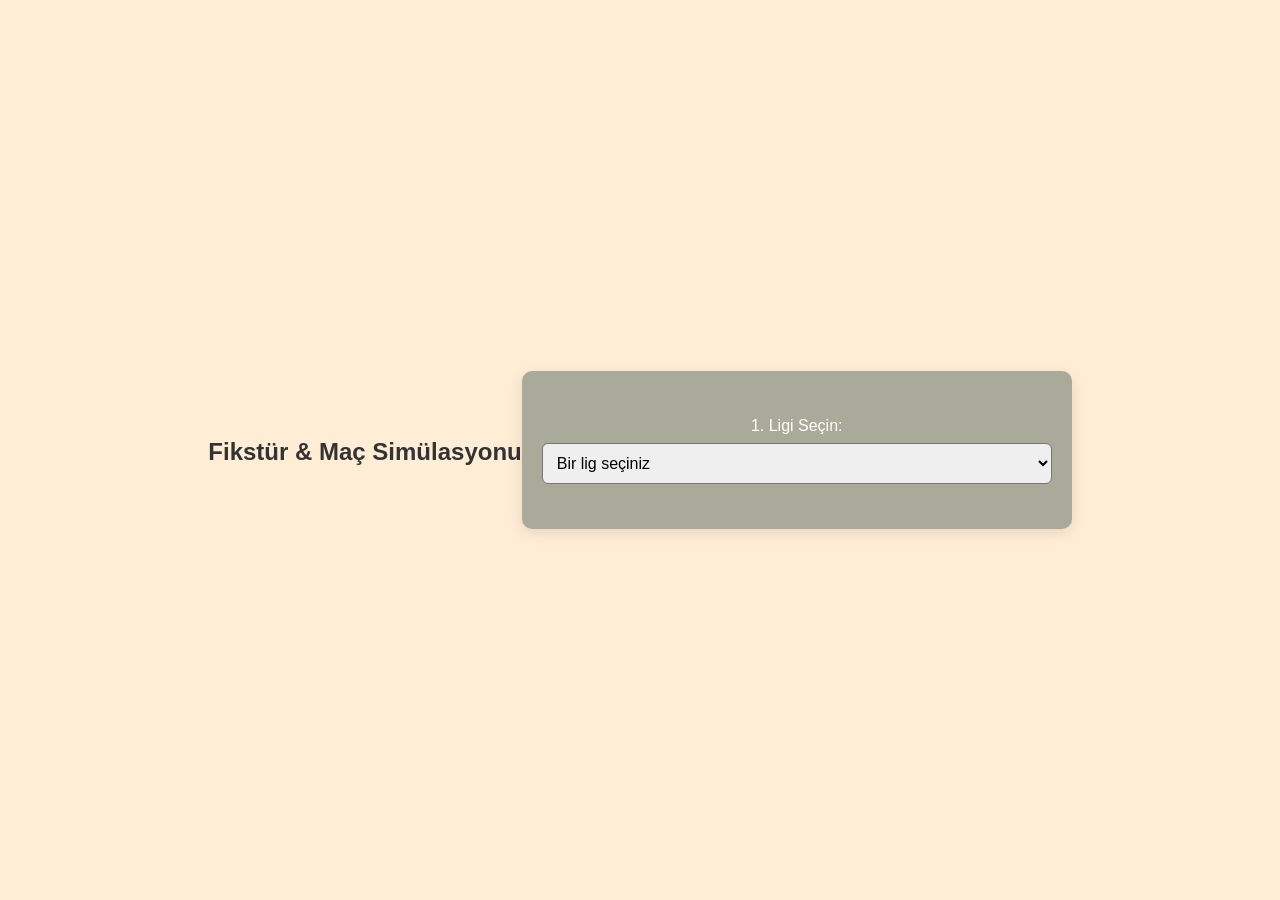
==== fikstur.html @ 1ee69036 "Add files via upload" ====
<!DOCTYPE html>
<html lang="tr">
<head>
    <meta charset="UTF-8">
    <meta name="viewport" content="width=device-width, initial-scale=1.0">
    <title>Manuel Fikstür Oluştur</title>
    <link rel="stylesheet" href="style.css">
</head>
<body>

<h2 style="color: #333; text-align: center; margin-bottom: 15px;">Fikstür & Maç Simülasyonu</h2>

<div class="card" style="max-width: 550px; width: 100%;">
    <p style="color: white; margin-bottom: 8px;">1. Ligi Seçin:</p>
    <select id="fiksturLigSecimi" style="width: 100%; padding: 10px; border-radius: 6px; font-size: 16px; margin-bottom: 15px;">
        <option value="" disabled selected>Bir lig seçiniz</option>
    </select>

    <!-- Maç Kurma Alanı (Lig seçilince görünecek) -->
    <div id="macKurmaAlani" style="display: none; background: rgba(0,0,0,0.2); padding: 15px; border-radius: 8px; margin-bottom: 15px;">
        <p style="color: white; margin-top: 0; font-weight: bold; text-align: center;">2. Maç Eşleşmesini Kurun:</p>
        
        <div style="display: flex; gap: 8px; align-items: center; justify-content: center; margin-bottom: 10px;">
            <select id="evSahibiSelect" style="width: 45%; padding: 8px; border-radius: 4px; border: none; font-size: 13px;"></select>
            <input type="number" id="evSkorInput" min="0" value="0" style="width: 35px; text-align: center; padding: 6px; border-radius: 4px; border: none;">
            <span style="color: white; font-weight: bold;">-</span>
            <input type="number" id="depSkorInput" min="0" value="0" style="width: 35px; text-align: center; padding: 6px; border-radius: 4px; border: none;">
            <select id="deplasmanSelect" style="width: 45%; padding: 8px; border-radius: 4px; border: none; font-size: 13px;"></select>
        </div>

        <button id="macEkleBtn" class="lig-ekle" style="width: 100%; padding: 8px; background-color: #2196F3; color: white;">+ Maçı Fikstüre Ekle</button>
    </div>

    <!-- Eklenen Maçların Listeleneceği Yer -->
    <div id="eklenenMaclarListesi" style="width: 100%; max-height: 200px; overflow-y: auto;"></div>

    <button id="sonuclariKaydetBtn" class="devam" style="display: none; margin-top: 15px; background-color: #28a745;">
        Sonuçları İşle ve Puan Durumuna Git →
    </button>
</div>

<script src="fikstur.js"></script>
</body>
</html>
---- style.css ----
body {
    background-color: rgb(255, 237, 214); /* Diğer sayfalarla uyumlu krem arka plan */
    margin: 0;
    padding: 15px; /* Mobilde kenarlara sıfır yapışmasın diye iç boşluk */
    display: flex;
    justify-content: center;
    align-items: center;
    min-height: 100vh;
    font-family: sans-serif;
    box-sizing: border-box;
}

/* Tüm elementlerin padding değerlerini genişliğe dahil ediyoruz (Taşmayı önler) */
*, *::before, *::after {
    box-sizing: border-box;
}

.card {
    background-color: rgb(170, 170, 154);
    width: 100%;
    max-width: 380px; /* Telefonlarda tam sığar, bilgisayarda çok büyümesini engeller */
    padding: 30px 20px;
    border-radius: 10px;
    display: flex;
    flex-direction: column; /* Elemanları alt alta dizer */
    align-items: center;
    text-align: center;
    box-shadow: 0 4px 15px rgba(0,0,0,0.1);
}

h1 {
    color: white;
    margin: 0 0 10px 0;
    font-size: 28px;
}

.text {
    color: rgb(168, 255, 181);
    font-size: 20px;
    margin: 0 0 25px 0;
}

.form {
    width: 100%;
    display: flex;
    flex-direction: column;
    gap: 15px; /* Input ve buton arasına temiz boşluk bırakır */
    margin-bottom: 20px;
}

#ligAdi {
    width: 100%;
    padding: 12px;
    border-radius: 6px;
    border: 1px solid #ccc;
    font-size: 16px; /* Mobilde zoom yapmayı engellemek için ideal boyut */
}

.lig-ekle {
    background-color: rgb(201, 176, 91);
    color: black;
    padding: 12px;
    border: none;
    border-radius: 6px;
    cursor: pointer;
    font-weight: bold;
    font-size: 16px;
    width: 100%;
}

.devam-link {
    width: 100%;
    text-decoration: none; /* Link alt çizgisini kaldırır */
}

.devam {
    width: 100%;
    padding: 12px;
    background-color: #333;
    color: white;
    border: none;
    border-radius: 6px;
    cursor: pointer;
    font-weight: bold;
    font-size: 16px;
    transition: background 0.2s;
}

.devam:hover {
    background-color: #444;
}
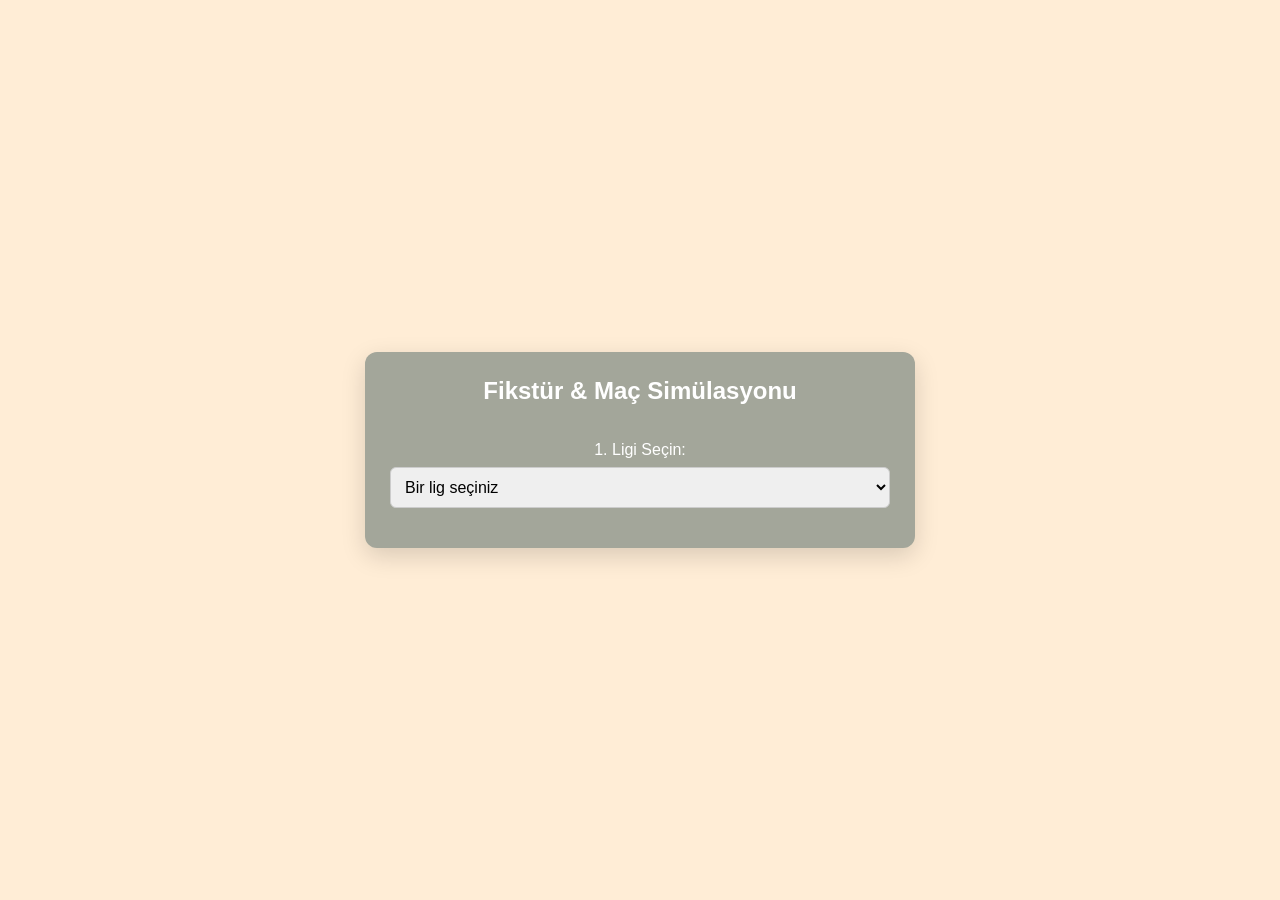
==== commit f494dd12: "Update fikstur.html" ====
--- a/fikstur.html
+++ b/fikstur.html
@@ -8,17 +8,17 @@
 </head>
 <body>
 
-<h2 style="color: #333; text-align: center; margin-bottom: 15px;">Fikstür & Maç Simülasyonu</h2>
+<div class="card" style="max-width: 550px; width: 100%;">
+    <h2 style="color: white; text-align: center; margin-top: 0; margin-bottom: 20px;">Fikstür & Maç Simülasyonu</h2>
 
-<div class="card" style="max-width: 550px; width: 100%;">
-    <p style="color: white; margin-bottom: 8px;">1. Ligi Seçin:</p>
+    <p style="color: white; margin-bottom: 8px; text-align: center;">1. Ligi Seçin:</p>
     <select id="fiksturLigSecimi" style="width: 100%; padding: 10px; border-radius: 6px; font-size: 16px; margin-bottom: 15px;">
         <option value="" disabled selected>Bir lig seçiniz</option>
     </select>
 
-    <!-- Maç Kurma Alanı (Lig seçilince görünecek) -->
+    <!-- Maç Kurma Alanı -->
     <div id="macKurmaAlani" style="display: none; background: rgba(0,0,0,0.2); padding: 15px; border-radius: 8px; margin-bottom: 15px;">
-        <p style="color: white; margin-top: 0; font-weight: bold; text-align: center;">2. Maç Eşleşmesini Kurun:</p>
+        <p style="color: white; margin-top: 0; font-weight: bold; text-align: center;">Maç Eşleşmesini Kurun:</p>
         
         <div style="display: flex; gap: 8px; align-items: center; justify-content: center; margin-bottom: 10px;">
             <select id="evSahibiSelect" style="width: 45%; padding: 8px; border-radius: 4px; border: none; font-size: 13px;"></select>
@@ -31,6 +31,9 @@
         <button id="macEkleBtn" class="lig-ekle" style="width: 100%; padding: 8px; background-color: #2196F3; color: white;">+ Maçı Fikstüre Ekle</button>
     </div>
 
+    <!-- YENİ: Otomatik Bay Geçen Takım Bilgi Kutusu -->
+    <div id="bayKutusu" style="display: none; background: #ff9800; color: black; font-weight: bold; padding: 10px; border-radius: 6px; text-align: center; margin-bottom: 15px; font-size: 14px;"></div>
+
     <!-- Eklenen Maçların Listeleneceği Yer -->
     <div id="eklenenMaclarListesi" style="width: 100%; max-height: 200px; overflow-y: auto;"></div>
 
@@ -41,4 +44,4 @@
 
 <script src="fikstur.js"></script>
 </body>
-</html>+</html>
--- a/style.css
+++ b/style.css
@@ -1,91 +1,123 @@
-body {
-    background-color: rgb(255, 237, 214); /* Diğer sayfalarla uyumlu krem arka plan */
+*{
+    box-sizing: border-box;
+}
+body{
+    background-color: rgb(255, 237, 214);
     margin: 0;
-    padding: 15px; /* Mobilde kenarlara sıfır yapışmasın diye iç boşluk */
+    padding: 20px;
     display: flex;
     justify-content: center;
     align-items: center;
     min-height: 100vh;
-    font-family: sans-serif;
-    box-sizing: border-box;
+    font-family: Arial, Helvetica, sans-serif;
 }
-
-/* Tüm elementlerin padding değerlerini genişliğe dahil ediyoruz (Taşmayı önler) */
-*, *::before, *::after {
-    box-sizing: border-box;
+.ana-konteyner {
+    display: flex;
+    flex-direction: row;        /* Sol ve sağ paneli yan yana yerleştirir */
+    justify-content: center;    /* Ekranın tam ortasına hizalar */
+    align-items: flex-start;    /* Üst kenarları hizalar */
+    gap: 35px;                  /* İki kart arasındaki estetik boşluk */
+    width: 100%;
+    max-width: 950px;           /* Ekranda dengeli durması için maksimum genişlik */
+    margin: 0 auto;
 }
-
 .card {
-    background-color: rgb(170, 170, 154);
-    width: 100%;
-    max-width: 380px; /* Telefonlarda tam sığar, bilgisayarda çok büyümesini engeller */
-    padding: 30px 20px;
-    border-radius: 10px;
+    background-color: #a3a69a;
+    padding: 25px;
+    border-radius: 12px;
+    box-shadow: 0 8px 24px rgba(0, 0, 0, 0.15);
     display: flex;
-    flex-direction: column; /* Elemanları alt alta dizer */
+    flex-direction: column;
     align-items: center;
+}
+.sol-panel, .sag-panel {
+    flex: 1;
+    min-width: 320px;
+}
+.baslik {
+    margin: 0 0 10px 0;
+    color: white;
+    font-size: 24px;
     text-align: center;
-    box-shadow: 0 4px 15px rgba(0,0,0,0.1);
 }
-
-h1 {
-    color: white;
-    margin: 0 0 10px 0;
-    font-size: 28px;
+.alt-başlik {
+    color: #4dfa8b;
+    margin-top: 0;
+    margin-bottom: 20px;
+    font-weight: bold;
+    font-size: 14px;
+    text-align: center;
 }
-
-.text {
-    color: rgb(168, 255, 181);
-    font-size: 20px;
-    margin: 0 0 25px 0;
-}
-
-.form {
+#ligForm {
     width: 100%;
     display: flex;
     flex-direction: column;
-    gap: 15px; /* Input ve buton arasına temiz boşluk bırakır */
-    margin-bottom: 20px;
+    gap: 10px;
 }
 
-#ligAdi {
+input[type="text"] {
+    text-transform: uppercase; /* Kullanıcı yazarken harfleri büyük gösterir */
+}
+input, select {
     width: 100%;
     padding: 12px;
     border-radius: 6px;
     border: 1px solid #ccc;
-    font-size: 16px; /* Mobilde zoom yapmayı engellemek için ideal boyut */
+    font-size: 15px;
+    outline: none;
+}
+input:focus, select:focus {
+    border-color: #2196F3;
+}
+
+button {
+    cursor: pointer;
+    border: none;
+    border-radius: 6px;
+    font-weight: bold;
+    transition: background-color 0.2s ease, transform 0.1s ease;
+}
+
+button:active {
+    transform: scale(0.98);
 }
 
 .lig-ekle {
-    background-color: rgb(201, 176, 91);
+    background-color: #c9b067;
     color: black;
     padding: 12px;
-    border: none;
-    border-radius: 6px;
-    cursor: pointer;
-    font-weight: bold;
-    font-size: 16px;
     width: 100%;
+    font-size: 15px;
+}
+
+.lig-ekle:hover {
+    background-color: #b59d57;
+}
+
+.devam {
+    background-color: #383838;
+    color: white;
+    padding: 12px;
+    width: 100%;
+    font-size: 15px;
+}
+
+.devam:hover {
+    background-color: #242424;
 }
 
 .devam-link {
     width: 100%;
-    text-decoration: none; /* Link alt çizgisini kaldırır */
 }
+/* MOBİL VE KÜÇÜK EKRAN UYUMU */
+@media (max-width: 768px) {
+    .ana-konteyner {
+        flex-direction: column; /* Mobil cihazlarda panelleri alt alta getirir */
+        align-items: center;
+        gap: 20px;
+    }
 
-.devam {
-    width: 100%;
-    padding: 12px;
-    background-color: #333;
-    color: white;
-    border: none;
-    border-radius: 6px;
-    cursor: pointer;
-    font-weight: bold;
-    font-size: 16px;
-    transition: background 0.2s;
+    .sol-panel, .sag-panel {
+        width: 100%;
+    }
 }
-
-.devam:hover {
-    background-color: #444;
-}
